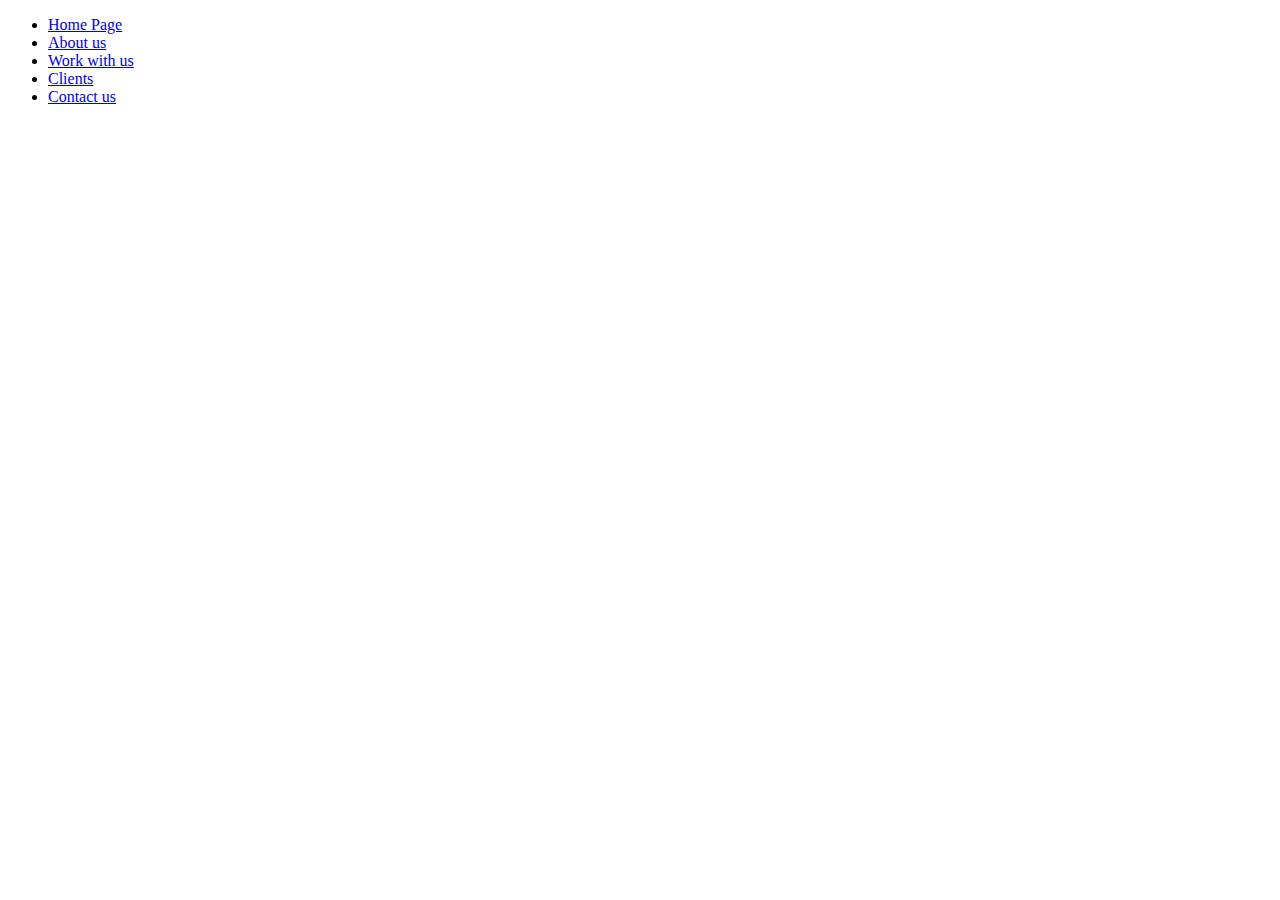
==== about.html @ 52331794 "Add syntax and links to other pages" ====
<!DOCTYPE html>
<html lang="en">
<head>
    <meta charset="UTF-8">
    <meta http-equiv="X-UA-Compatible" content="IE=edge">
    <meta name="viewport" content="width=device-width, initial-scale=1.0">
    <title>About Golden Shield</title>
</head>
<body>
    <header>
        <ul>
            <li><a href="index.html">Home Page</a></li>
            <li><a href="about.html">About us</a></li>
            <li><a href="job.html">Work with us</a></li>
            <li><a href="client.html">Clients</a></li>
            <li><a href="contact.html">Contact us</a></li>
        </ul>
    </header>
    
</body>
</html>
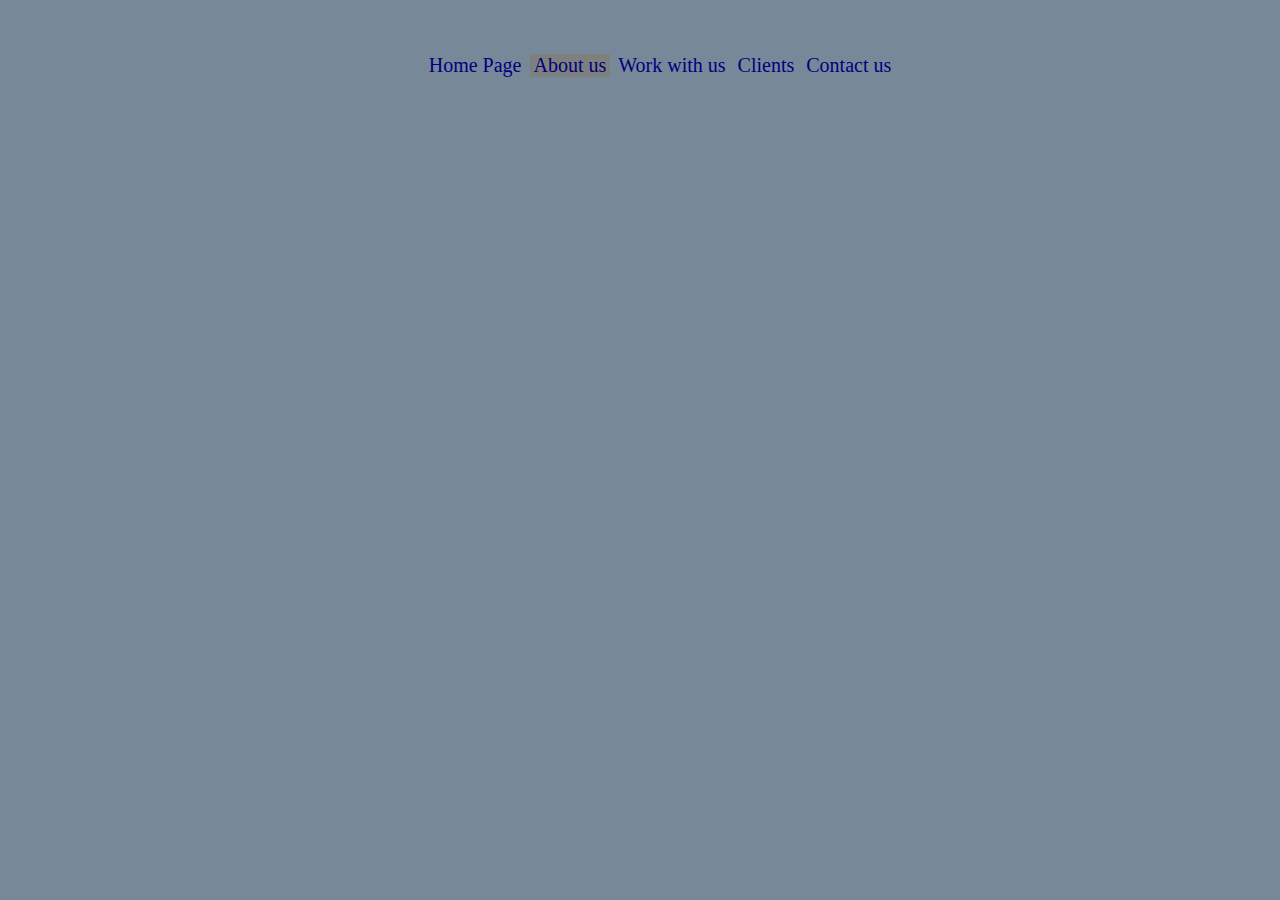
==== commit 765f4e80: "Add style to header section of the pages" ====
--- a/about.html
+++ b/about.html
@@ -5,16 +5,21 @@
     <meta http-equiv="X-UA-Compatible" content="IE=edge">
     <meta name="viewport" content="width=device-width, initial-scale=1.0">
     <title>About Golden Shield</title>
+    <link href="golden.css" rel='stylesheet' type='text/css'>
 </head>
 <body>
     <header>
-        <ul>
-            <li><a href="index.html">Home Page</a></li>
-            <li><a href="about.html">About us</a></li>
-            <li><a href="job.html">Work with us</a></li>
-            <li><a href="client.html">Clients</a></li>
-            <li><a href="contact.html">Contact us</a></li>
-        </ul>
+        <div class="pag-container">
+            <div class="pag">
+                <ul>
+                    <li><a href="index.html">Home Page</a></li>
+                    <li class="active"><a href="about.html">About us</a></li>
+                    <li><a href="job.html">Work with us</a></li>
+                    <li><a href="client.html">Clients</a></li>
+                    <li><a href="contact.html">Contact us</a></li>
+                </ul>
+            </div>
+        </div>
     </header>
     
 </body>
--- a/golden.css
+++ b/golden.css
@@ -0,0 +1,14 @@
+* {box-sizing: border-box;}
+html, body {padding: 0; margin: 0;}
+body {background-color: lightslategray; padding: 20px;}
+
+.pag-container {text-align: center;}
+.pag {display: inline; padding: 2px; margin: 0;}
+.pag li {display: inline-block; list-style-type: none;}
+.pag a {text-decoration: none; color: navy; font-size: 20px; transition-duration: 0.5s; padding: 4px;}
+.pag li:last-child > a {border-right: none;}
+.pag a:hover {background: rgb(73, 70, 66); color: orangered;}
+.active {background: rgb(125, 128, 125);}
+
+h1 {color: rgb(46, 24, 3); text-align: center; text-decoration: wavy; font-family: 'Franklin Gothic Medium', 'Arial Narrow', Arial, sans-serif;}
+p {font-size: 2.7ex;}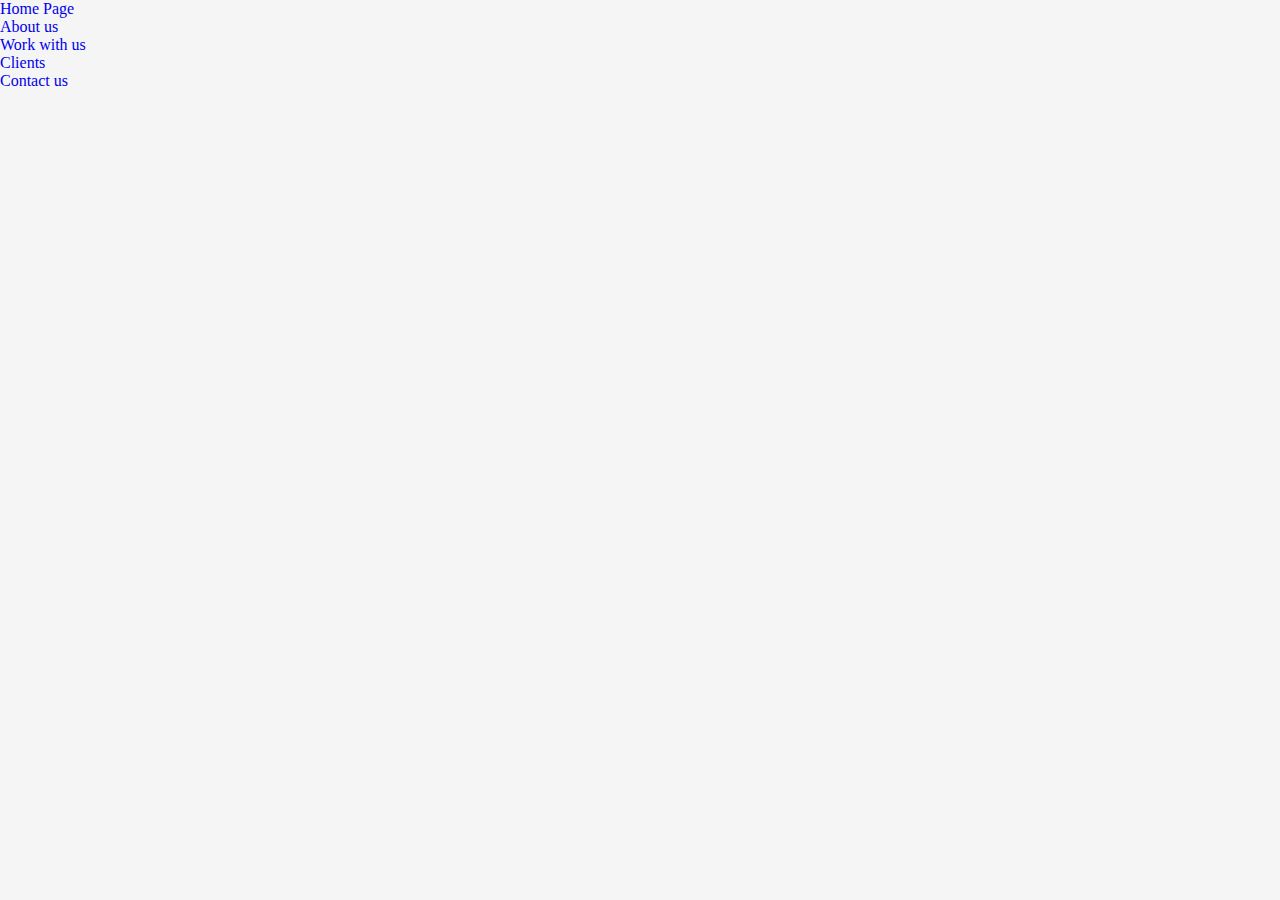
==== commit 2ee3f367: "Modify" ====
--- a/about.html
+++ b/about.html
@@ -1,26 +1,26 @@
-<!DOCTYPE html>
-<html lang="en">
-<head>
-    <meta charset="UTF-8">
-    <meta http-equiv="X-UA-Compatible" content="IE=edge">
-    <meta name="viewport" content="width=device-width, initial-scale=1.0">
-    <title>About Golden Shield</title>
-    <link href="golden.css" rel='stylesheet' type='text/css'>
-</head>
-<body>
-    <header>
-        <div class="pag-container">
-            <div class="pag">
-                <ul>
-                    <li><a href="index.html">Home Page</a></li>
-                    <li class="active"><a href="about.html">About us</a></li>
-                    <li><a href="job.html">Work with us</a></li>
-                    <li><a href="client.html">Clients</a></li>
-                    <li><a href="contact.html">Contact us</a></li>
-                </ul>
-            </div>
-        </div>
-    </header>
-    
-</body>
+<!DOCTYPE html>
+<html lang="en">
+<head>
+    <meta charset="UTF-8">
+    <meta http-equiv="X-UA-Compatible" content="IE=edge">
+    <meta name="viewport" content="width=device-width, initial-scale=1.0">
+    <title>About Golden Shield</title>
+    <link href="golden.css" rel='stylesheet' type='text/css'>
+</head>
+<body>
+    <header>
+        <div class="pag-container">
+            <div class="pag">
+                <ul>
+                    <li><a href="index.html">Home Page</a></li>
+                    <li class="active"><a href="about.html">About us</a></li>
+                    <li><a href="job.html">Work with us</a></li>
+                    <li><a href="client.html">Clients</a></li>
+                    <li><a href="contact.html">Contact us</a></li>
+                </ul>
+            </div>
+        </div>
+    </header>
+    
+</body>
 </html>--- a/golden.css
+++ b/golden.css
@@ -1,14 +1,90 @@
-* {box-sizing: border-box;}
-html, body {padding: 0; margin: 0;}
-body {background-color: lightslategray; padding: 20px;}
-
-.pag-container {text-align: center;}
-.pag {display: inline; padding: 2px; margin: 0;}
-.pag li {display: inline-block; list-style-type: none;}
-.pag a {text-decoration: none; color: navy; font-size: 20px; transition-duration: 0.5s; padding: 4px;}
-.pag li:last-child > a {border-right: none;}
-.pag a:hover {background: rgb(73, 70, 66); color: orangered;}
-.active {background: rgb(125, 128, 125);}
-
-h1 {color: rgb(46, 24, 3); text-align: center; text-decoration: wavy; font-family: 'Franklin Gothic Medium', 'Arial Narrow', Arial, sans-serif;}
-p {font-size: 2.7ex;}+* {
+    padding: 0;
+    margin: 0;
+    box-sizing: border-box;
+}
+html {
+    scroll-behavior: smooth;
+}
+body {
+    background: whitesmoke;
+    display: flex;
+    flex-direction: column;
+    overflow-y: auto;
+}
+a {
+    text-decoration: none;
+}
+ul {
+    list-style-type: none;
+}
+.nav-bar {
+    display: flex;
+    align-items: center;
+    justify-content: space-between;
+    width: 100%;
+    height: 10vh;
+    background: rgb(202, 176, 167);
+}
+.logo {
+    margin-left: 20px;
+}
+.logo-text {
+    font-size: 2.5em;
+    font-weight: bolder;
+    font-family: Segoe 'Segoe UI', Tahoma, Geneva, Verdana, sans-serif;
+}
+.menu-bar {
+    margin-left: 8.5em;
+    width: 45%;
+}
+.list {
+    display: flex;
+    justify-content: space-around;
+    align-items: center;
+    font-size: 1.5em;
+}
+.burger {
+    width: 38px;
+    height: 28px;
+    display: none;
+    margin-left: 10px;
+}
+.lay1, .lay2, .lay3 {
+    background: black;
+    width: 100%;
+    margin-top: 4px;
+    height: 4px;
+    border-radius: 10px;
+}
+.account {
+    margin-right: 10px;
+}
+.signin a{
+    font-size: 1.5em;
+}
+
+
+
+
+
+
+
+
+
+/* Tablet user */
+
+@media screen and (max-width: 780px) {
+    .menu-bar {
+        display: none;
+    }
+    .burger {
+        display: block;
+    }
+    .logo {
+        padding-left: 0;
+    }
+    .logo-text {
+        font-size: 2em;
+    }
+}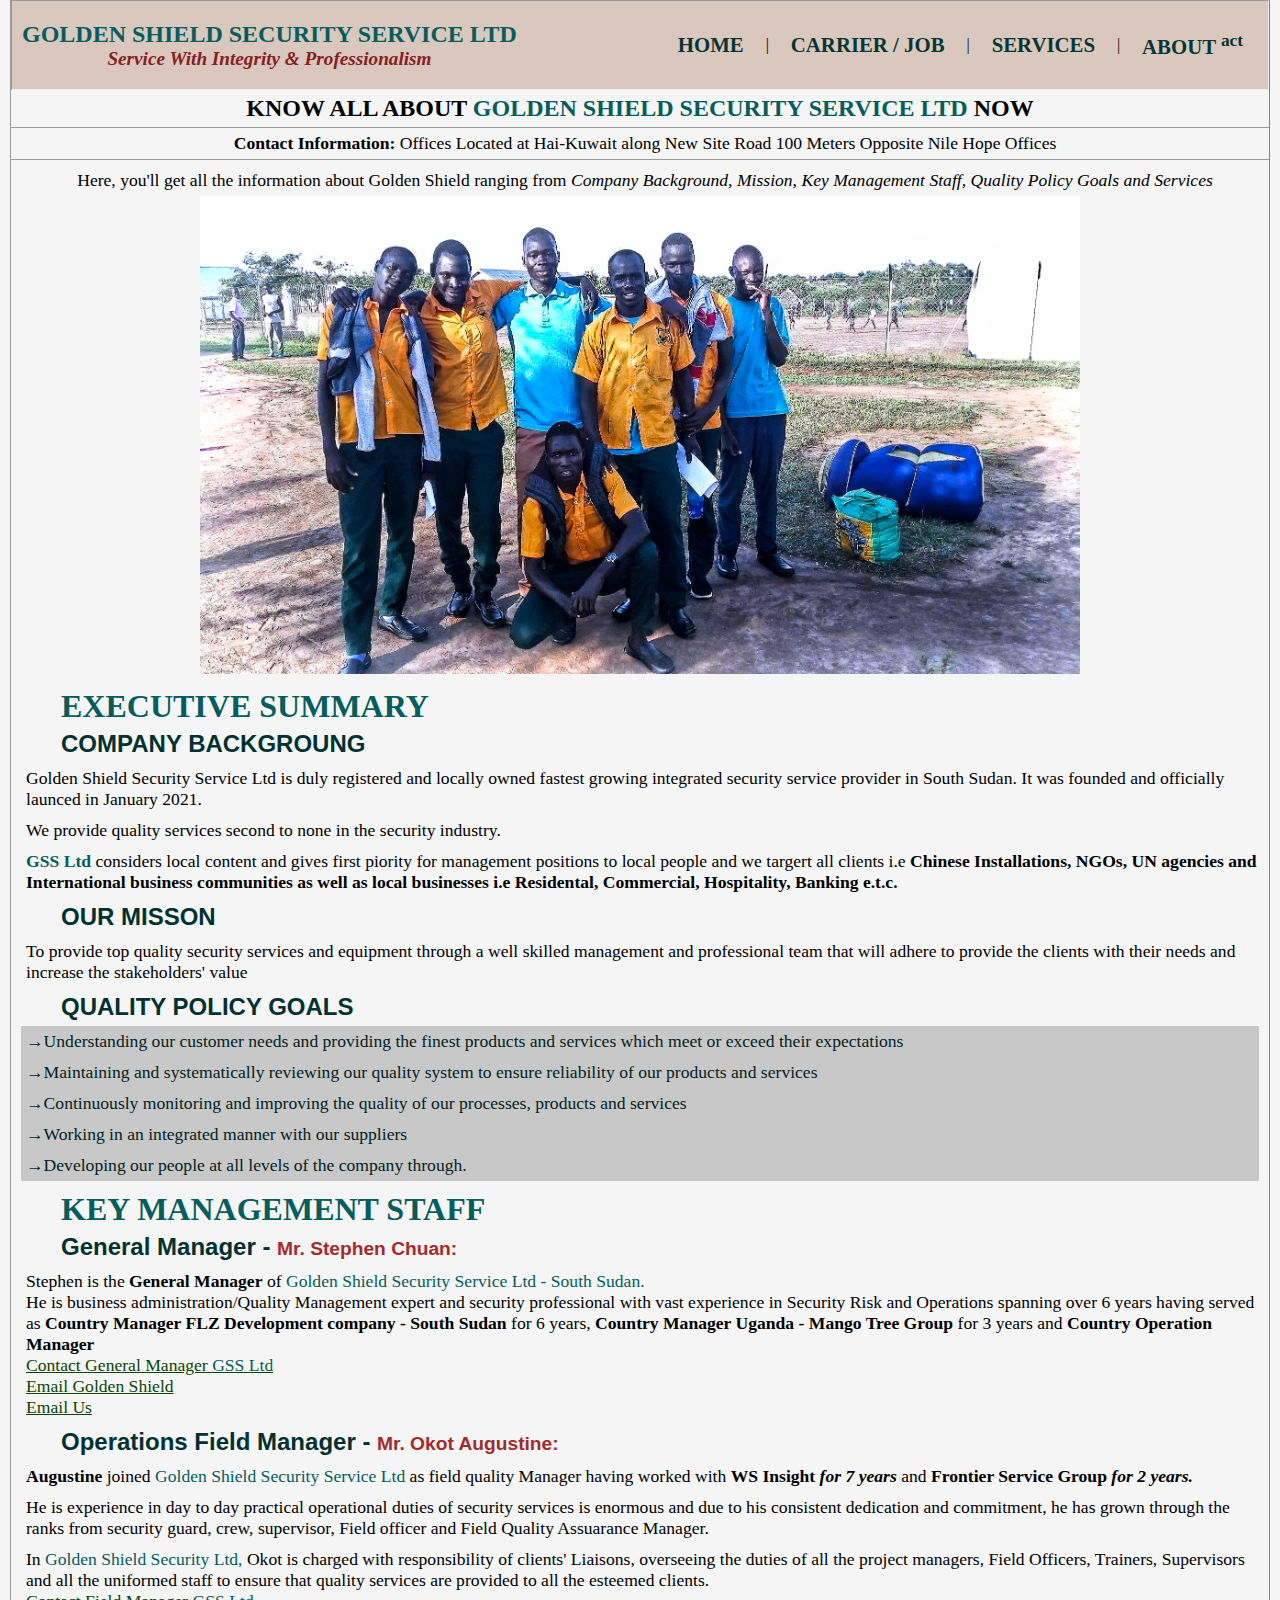
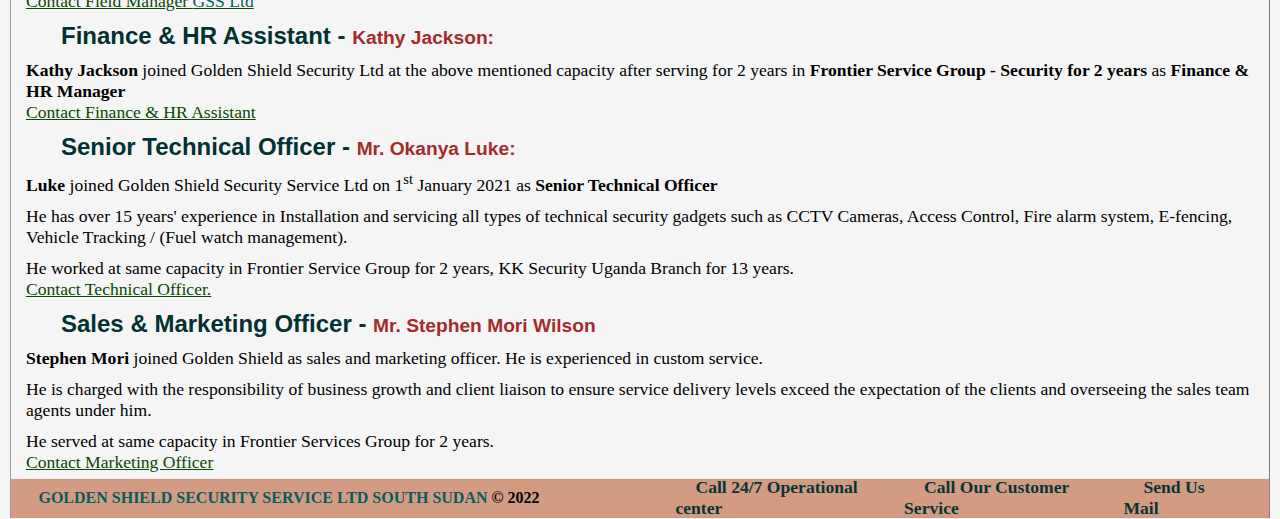
==== commit d3930ae5: "Modify" ====
--- a/about.html
+++ b/about.html
@@ -4,23 +4,178 @@
     <meta charset="UTF-8">
     <meta http-equiv="X-UA-Compatible" content="IE=edge">
     <meta name="viewport" content="width=device-width, initial-scale=1.0">
-    <title>About Golden Shield</title>
-    <link href="golden.css" rel='stylesheet' type='text/css'>
+    <title>About Golden Shield Security Service ltd South Sudan</title>
+    <link rel="stylesheet" type="text/css" href="golden.css">
+    <link rel="stylesheet" type="text/css" href="small_screen.css">
+    <link rel="stylesheet" href="about.css" type="text/css">
 </head>
 <body>
-    <header>
-        <div class="pag-container">
-            <div class="pag">
-                <ul>
-                    <li><a href="index.html">Home Page</a></li>
-                    <li class="active"><a href="about.html">About us</a></li>
-                    <li><a href="job.html">Work with us</a></li>
-                    <li><a href="client.html">Clients</a></li>
-                    <li><a href="contact.html">Contact us</a></li>
+    <!--header-->
+    <header class="header">
+        <!--The header should have a title for the website and links-->
+        <div class="burger">
+            <div class="lay1"></div>
+            <div class="lay2"></div>
+            <div class="lay3"></div>
+        </div>
+       
+        <div class="logo">
+            <span class="logo-text">
+                <span class="title">GOLDEN SHIELD SECURITY SERVICE LTD</span><br />
+                <span class="motto"><i>Service With Integrity & Professionalism</i></span>
+            </span>
+        </div>
+        <div class="menubar">
+            <ul class="menu-list">
+                <li class="item"><a href="index.html">HOME</a></li>|
+                <li class="item"><a href="job.html">CARRIER / JOB</a></li>|
+                <li class="item"><a href="services.html">SERVICES</a></li>|
+                <li class="item"><a href="about.html">ABOUT <sup>act</sup></a></li>
+            </ul>
+        </div>
+        <div class="my_div"></div>
+    </header>
+
+    <!--main-->
+    <main>
+         <!--aside-->
+
+    <!--article-->
+    <section class="about-gsss">
+        <h2 style="text-align: center; margin-top: 5px; margin-bottom: 5px;">KNOW ALL ABOUT 
+        <span style="color: rgb(5, 93, 93);">GOLDEN SHIELD SECURITY SERVICE LTD</span> NOW</h2>
+        <div class="c-info">
+            <p><b>Contact Information:</b> Offices Located at Hai-Kuwait along New Site Road 100 Meters Opposite Nile Hope Offices<br /></p>
+        </div>
+        <p style="text-align: center;">Here, you'll get all the information about Golden Shield ranging from <i>Company Background, Mission, Key Management Staff,
+        Quality Policy Goals and Services
+        </i></p>
+        <img src="photo/Ebenezer.jpg" alt="Golden Shield" class="img1">
+        <div class="info-gsss">
+            <h1>EXECUTIVE SUMMARY</h1>
+            <div class="company-background">
+                <h2>COMPANY BACKGROUNG</h2>
+                <p><span>Golden Shield Security Service Ltd</span> is duly registered and locally owned
+                 fastest growing integrated security service provider in South Sudan.
+                 It was founded and officially launced in January 2021.</p>
+                 <p>We provide quality services second to none in the security industry.</p>
+                 <p><span style="color: rgb(5, 93, 93); font-weight: bold;">GSS Ltd</span> considers local content and gives first piority for management positions to local people
+                 and we targert all clients i.e <b>Chinese Installations, NGOs, UN agencies and International business communities
+                     as well as local businesses i.e Residental, Commercial, Hospitality, Banking e.t.c.
+                 </b></p>
+            </div>
+            <div class="misson">
+                <h2>OUR MISSON</h2>
+                <p>To provide top quality security services and equipment through a well skilled management and
+                    professional team that will adhere to provide the clients with their needs and increase the 
+                    stakeholders' value
+                </p>
+            </div>
+            <div class="policy">
+                <h2>QUALITY POLICY GOALS</h2>
+                <ul class="goals">
+                    <li><span>&RightArrow;</span>Understanding our customer needs and providing the finest products and services which meet or exceed their expectations</li>
+                    <li><span>&RightArrow;</span>Maintaining and systematically reviewing our quality system to ensure reliability of our products and services</li>
+                    <li><span>&RightArrow;</span>Continuously monitoring and improving the quality of our processes, products and services</li>
+                    <li><span>&RightArrow;</span>Working in an integrated manner with our suppliers</li>
+                    <li><span>&RightArrow;</span>Developing our people at all levels of the company through.</li>
                 </ul>
             </div>
         </div>
-    </header>
-    
+        <div class="key-management">
+            <h1>KEY MANAGEMENT STAFF</h1>
+            <div class="manager">
+                <h3>General Manager - <span style="color: brown; font-size: 0.8em;">Mr. Stephen Chuan:</span></h3>
+                <p>Stephen is the <b>General Manager</b> of <span style="color: rgb(5, 93, 93);">Golden Shield Security Service Ltd - South Sudan.</span><br />
+                He is business administration/Quality Management expert and security professional with vast experience in Security Risk and Operations spanning over 6 years having
+                served as <b>Country Manager FLZ Development company - South Sudan</b> for 6 years, <b>Country Manager Uganda - Mango Tree Group</b> for 3 years and
+                <b>Country Operation Manager</b><br /> <span><a href="tel:+211927295558">Contact General Manager <span style="color: rgb(5, 93, 93);">GSS Ltd</span></a></span><br />
+                <span><a href="mailto:goldensouthsudan@gmail.com">Email Golden Shield</a></span><br><span><a href="mailto:goldenshieldrss@gmail.com">Email Us</a></span></p>
+            </div>
+            <div class="field-manager">
+                <h3>Operations Field Manager - <span style="color: brown; font-size: 0.8em;">Mr. Okot Augustine:</span></h3>
+                <p><b>Augustine</b> joined <span style="color: rgb(5, 93, 93);">Golden Shield Security Service Ltd</span> as field quality Manager having worked with <b>WS Insight <i>for 7 years</i></b>
+                and <b>Frontier Service Group <i>for 2 years.</i></b></p>
+                <p>He is experience in day to day practical operational duties of security services is enormous and due to his consistent dedication and commitment, he has grown through
+                    the ranks from security guard, crew, supervisor, Field officer and Field Quality Assuarance Manager.
+                </p>
+                <p>
+                    In <span style="color: rgb(5, 93, 93);">Golden Shield Security Ltd,</span> Okot is charged with responsibility of clients' Liaisons, overseeing the duties of all the project managers,
+                    Field Officers, Trainers, Supervisors and all the uniformed staff to ensure that quality services are provided to all the esteemed clients.<br>
+                    <span><a href="tel:+211922314390">Contact Field Manager <span style="color: rgb(5, 93, 93);">GSS Ltd</span></a></span>
+                </p>
+            </div>
+            <div class="finance">
+                <h3>Finance & HR Assistant - <span style="color: brown; font-size: 0.8em;">Kathy Jackson:</span></h3>
+                <p>
+                    <b>Kathy Jackson</b> joined <span>Golden Shield Security Ltd</span> at the above mentioned capacity after serving for 2 years in <b>Frontier
+                        Service Group - Security for 2 years
+                    </b> as <b>Finance & HR Manager</b> <br> <span><a href="tel:+211927790085">Contact Finance & HR Assistant</a></span>
+                </p>
+            </div>
+            <div class="technical-officer">
+                <h3>Senior Technical Officer - <span style="color: brown; font-size: 0.8em;">Mr. Okanya Luke:</span></h3>
+                <p>
+                    <b>Luke</b> joined <span>Golden Shield Security Service Ltd</span> on 1<sup>st</sup> January 2021 as <b>Senior Technical Officer</b>
+                </p>
+                <p>
+                    He has over 15 years' experience in Installation and servicing all types of technical security gadgets such as CCTV Cameras, Access Control,
+                    Fire alarm system, E-fencing, Vehicle Tracking / (Fuel watch management).
+                </p>
+                <p>He worked at same capacity in Frontier Service Group for 2 years, KK Security Uganda Branch for 13 years. <br><span><a href="tel:+211921521777">Contact Technical Officer.</a></span></p>
+            </div>
+            <div class="marketing">
+                <h3>Sales & Marketing Officer - <span style="color: brown; font-size: 0.8em;">Mr. Stephen Mori Wilson</span></h3>
+                <p>
+                    <b>Stephen Mori</b> joined <span>Golden Shield</span> as sales and marketing officer. He is experienced in custom service.
+                </p>
+                <p>He is charged with the responsibility of business growth and client liaison to ensure service delivery levels exceed the expectation of the clients
+                    and overseeing the sales team agents under him.
+                </p>
+                <p>He served at same capacity in Frontier Services Group for 2 years. <br><span><a href="tel:+211924864401">Contact Marketing Officer</a></span></p>
+            </div>
+
+        </div>
+    </section>
+    </main>
+    <!--footer-->
+    <div class="side-menubar">
+        <div class="close-menu">
+            <span>X</span>
+        </div>
+        <ul class="side-menu-items">
+            <li class="menu-item"><a href="index.html">HOME</a></li>
+            <li class="menu-item"><a href="job.html">CARRIER / JOB</a></li>
+            <li class="menu-item"><a href="services.html">OUR SERVICES</a></li>
+            <li class="menu-item"><a class="active" href="about.html">ABOUT US</a></li>
+        </ul>
+    </div>
+    <script>
+        const burger = document.querySelector('.burger')
+        const sideMenu = document.querySelector('.side-menubar')
+        const closeMenu = document.querySelector('.close-menu')
+
+        burger.addEventListener('click', () => {
+            sideMenu.style.transform = 'translate(0%)'
+        })
+        closeMenu.addEventListener('click', () => {
+            sideMenu.style.transform = 'translate(-100%)'
+        })
+    </script>
+    <footer>
+        <div class="footer-text">
+            <span class="txt">
+                <span>GOLDEN SHIELD SECURITY SERVICE LTD SOUTH SUDAN</span>
+                <span style="color: rgb(0, 0, 8);">&copy; 2022</span>
+            </span>
+        </div>
+        <div class="mail">
+            <ul class="contact">
+                <li class="con"><a href="tel:+211921051116">Call 24/7 Operational center</a></li>
+                <li class="con"><a href="tel:+211924864401">Call Our Customer Service</a></li>
+                <li class="con"><a href="mailto:goldensouthsudan@gmail.com">Send Us Mail</a></li>
+            </ul>
+        </div>
+    </footer>
 </body>
 </html>--- a/golden.css
+++ b/golden.css
@@ -1,90 +1,282 @@
-* {
-    padding: 0;
-    margin: 0;
-    box-sizing: border-box;
-}
-html {
-    scroll-behavior: smooth;
-}
-body {
-    background: whitesmoke;
-    display: flex;
-    flex-direction: column;
-    overflow-y: auto;
-}
-a {
-    text-decoration: none;
-}
-ul {
-    list-style-type: none;
-}
-.nav-bar {
-    display: flex;
-    align-items: center;
-    justify-content: space-between;
-    width: 100%;
-    height: 10vh;
-    background: rgb(202, 176, 167);
-}
-.logo {
-    margin-left: 20px;
-}
-.logo-text {
-    font-size: 2.5em;
-    font-weight: bolder;
-    font-family: Segoe 'Segoe UI', Tahoma, Geneva, Verdana, sans-serif;
-}
-.menu-bar {
-    margin-left: 8.5em;
-    width: 45%;
-}
-.list {
-    display: flex;
-    justify-content: space-around;
-    align-items: center;
-    font-size: 1.5em;
-}
-.burger {
-    width: 38px;
-    height: 28px;
-    display: none;
-    margin-left: 10px;
-}
-.lay1, .lay2, .lay3 {
-    background: black;
-    width: 100%;
-    margin-top: 4px;
-    height: 4px;
-    border-radius: 10px;
-}
-.account {
-    margin-right: 10px;
-}
-.signin a{
-    font-size: 1.5em;
-}
-
-
-
-
-
-
-
-
-
-/* Tablet user */
-
-@media screen and (max-width: 780px) {
-    .menu-bar {
-        display: none;
-    }
-    .burger {
-        display: block;
-    }
-    .logo {
-        padding-left: 0;
-    }
-    .logo-text {
-        font-size: 2em;
-    }
+* {
+    padding: 0;
+    margin: 0;
+    box-sizing: border-box;
+}
+html {
+    scroll-behavior: smooth;
+}
+body {
+    margin-left: 10px;
+    margin-right: 10px;
+    background: whitesmoke;
+    display: flex;
+    flex-direction: column;
+    overflow-y: auto;
+    border-left: thin inset;
+    border-right: 1px solid gray;
+}
+main {
+    display: flex;
+    flex-direction: row;
+}
+main aside{
+    flex: 1;
+    overflow: auto;
+}
+main article{
+    flex: 2;
+    overflow: auto;
+}
+p {
+    font-size: 1.1em;
+    color: black;
+    margin-left: 10px;
+    padding: 5px;
+    font-family: 'Arial Narrow Bold';
+}
+a {
+    text-decoration: none;
+}
+ul {
+    list-style-type: none;
+}
+.header {
+    display: flex;
+    align-items: center;
+    justify-content: space-between;
+    width: 100%;
+    height: 10vh;
+    background: rgb(218, 200, 191);
+    border: thin inset;
+}
+.logo {
+    margin-left: 10px;
+}
+.logo-text {
+    font-size: 1.5em;
+    font-weight: bolder;
+    font-family: Segoe 'Segoe UI', Tahoma, Geneva, Verdana, sans-serif;
+    transition: 0.3s;
+}
+.title {
+    color: rgb(5, 93, 93);
+    font-weight: bolder;
+}
+.motto {
+    display: flex;
+    align-items: center;
+    justify-content: center;
+    color: rgb(134, 32, 32);
+    font-size: 0.8em;
+}
+.menubar {
+    margin-left: 8.5em;
+    width: 45%;
+    height: auto;
+}
+.menu-list {
+    display: flex;
+    align-items: center;
+    justify-content: space-between;
+    width: 100%;
+    height: auto;
+}
+.item a{
+    color: rgb(6, 53, 53);
+    font-size: 1.3em;
+    font-weight: bold;
+}
+.item a:hover {
+    color: black;
+    font-size: 1.2em;
+    transition: 0.3s;
+}
+.active {
+    background: rgb(246, 245, 243);
+}
+
+.burger {
+    display: none;
+    width: 38px;
+    height: 28px;
+}
+.lay1, .lay2, .lay3 {
+    background: black;
+    width: 100%;
+    height: 4px;
+    margin-top: 4px;
+    border-radius: 10px;
+    margin-left: 10px;
+}
+.intro {
+    width: 100%;
+    height: calc(100vh - 10vh);
+    background: rgb(227, 227, 228);
+}
+.page-title {
+    display: flex;
+    flex-direction: column;
+    justify-content: center;
+    align-items: center;
+    width: 100%;
+    height: auto;
+    margin-left: 5px;
+    margin-right: 5px;
+}
+.heading {
+    margin-top: 10px;
+    font-size: 1em;
+    font-weight: bolder;
+    font-family: Segoe 'Segoe UI', Tahoma, Geneva, Verdana, sans-serif;
+    transition: 0.3s;
+    margin-bottom: 10px;
+}
+.h-up {
+    font-size: bolder;
+}
+.h-d {
+    display: flex;
+    align-items: center;
+    justify-content: center;
+    color: rgb(51, 25, 25);
+    font-size: 0.9em;
+    font-weight: bolder;
+}
+
+
+.side-menubar {
+    display: none;
+}
+
+footer {
+    display: flex;
+    align-items: center;
+    justify-content: center;
+    bottom: 0;
+    height: 40px;
+    width: 100%;
+    background: rgb(211, 155, 130);
+    border-radius: 1px;
+    border-top: 1px outset;
+}
+.mail {
+    margin-left: 8.5em;
+    width: 45%;
+    height: auto;
+}
+.contact {
+    display: flex;
+    align-items: center;
+    justify-content: center;
+    width: 100%;
+    height: auto;
+}
+.con a{
+    color: rgb(6, 53, 53);
+    font-size: 1.1em;
+    margin-left: 20px;
+    font-weight: bold;
+}
+.contact:first-child{
+    margin-left: 0;
+}
+.txt {
+    font-size: 1em;
+    color: rgb(5, 93, 93);
+    font-weight: bolder;
+}
+/*Design for about.html*/
+.about {
+    width: 100%;
+    height: 100vh;
+    background: green;
+}
+.about-gsss {
+    width: 100%;
+    height: 100%;
+}
+.img1 {
+    width: 70%;
+    height: auto;
+    margin-left: 15%;
+}
+.c-info {
+    width: 100%;
+    height: auto;
+    margin-bottom: 5px;
+    border-bottom: 1px outset;
+    border-top: 1px inset;
+}
+.c-info p{
+    text-align: center;
+}
+.info-gsss {
+    display: flex;
+    flex-direction: column;
+    width: 100%;
+    height: auto;
+    margin-top: 10px;
+}
+.info-gsss h1{
+    margin-left: 50px;
+    color: rgb(5, 93, 93);
+    font-weight: bolder;
+    font-family: fantasy;
+    font-weight: 2em;
+}
+.info-gsss h2 {
+    margin-left: 50px;
+    color: rgb(2, 49, 49);
+    font-size: 1.5em;
+    font-weight: bolder;
+    margin-bottom: 5px;
+    margin-top: 5px;
+    font-family: 'Franklin Gothic Medium', 'Arial Narrow', Arial, sans-serif;
+
+}
+/*.company-background {
+    background: rgb(200, 200, 200);
+    margin-left: 10px;
+    margin-right: 10px;
+}*/
+/*.misson {
+    margin-left: 10px;
+}*/
+.goals {
+    margin-left: 10px;
+    margin-right: 10px;
+    margin-bottom: 10px;
+    font-size: 1.1em;
+    background: rgb(200, 200, 200);
+}
+.goals li{
+    color: rgb(2, 34, 34);
+    padding: 5px;
+}
+.key-management {
+    width: 100%;
+    height: auto;
+}
+.key-management h1{
+    margin-left: 50px;
+    color: rgb(5, 93, 93);
+    font-family: fantasy;
+}
+.key-management h3{
+    margin-left: 50px;
+    color: rgb(2, 49, 49);
+    font-size: 1.5em;
+    font-weight: bolder;
+    margin-bottom: 5px;
+    margin-top: 5px;
+    font-family: 'Franklin Gothic Medium', 'Arial Narrow', Arial, sans-serif;
+
+}
+.key-management a{
+    color: rgb(11, 70, 3);
+    text-decoration: underline;
+}
+.key-management a:hover{
+    color: black;
 }--- a/small_screen.css
+++ b/small_screen.css
@@ -0,0 +1,96 @@
+/* Tablet user */
+
+@media screen and (max-width: 780px) {
+    .menubar {
+        display: none;
+    }
+    p {
+        font-size: 1.05em;
+    }
+    main aside{
+        display: none;
+    }
+    .burger {
+        display: block;
+    }
+    .logo {
+        padding-left: 0;
+    }
+    .logo-text {
+        font-size: 1.2em;
+        transition: 0.3s;
+    }
+    .motto {
+        font-size: 0.8em;
+    }
+    .side-menubar {
+        display: block;
+        position: fixed;
+        top: 0;
+        left: 10px;
+        transform: translate(-100%);
+        z-index: 11;
+        width: 50%;
+        height: 100vh;
+        background: rgb(214, 212, 212);
+        transition: 0.3s linear;
+    }
+    .side-menu-items {
+        display: flex;
+        align-items: center;
+        flex-direction: column;
+        justify-content: space-between;
+        width: 100%;
+        height: 50%;
+        margin-top: 50px;
+    }
+    .menu-item a{
+        color: rgb(6, 53, 53);
+        font-size: 1.3em;
+        font-weight: bold;
+    }
+    .menu-item a:hover {
+        color: black;
+        font-size: 1.2em;
+        transition: 0.3s;
+    }
+    .close-menu {
+        position: absolute;
+        top: 10px;
+        right: 20px;
+        cursor: pointer;
+        margin-bottom: 10px;
+        font-size: 2em;
+    }
+    .close-menu:hover {
+        color: red;
+    }
+    .mail {
+        display: none;
+    }
+    .txt {
+        font-size: 0.8em;
+        
+    }
+    .page-title h1{
+        font-size: 1em;
+    }
+    .img1 {
+        width: 100%;
+        height: auto;
+        margin-left: 0;
+    }
+    .info-gsss h1{
+        text-align: center;
+        margin: 0;
+    }
+    .info-gsss h2 {
+        margin-left: 10px;
+    }
+    .key-management h1{
+        text-align: center;
+    }
+    .key-management h3{
+        margin-left: 10px;
+    }
+}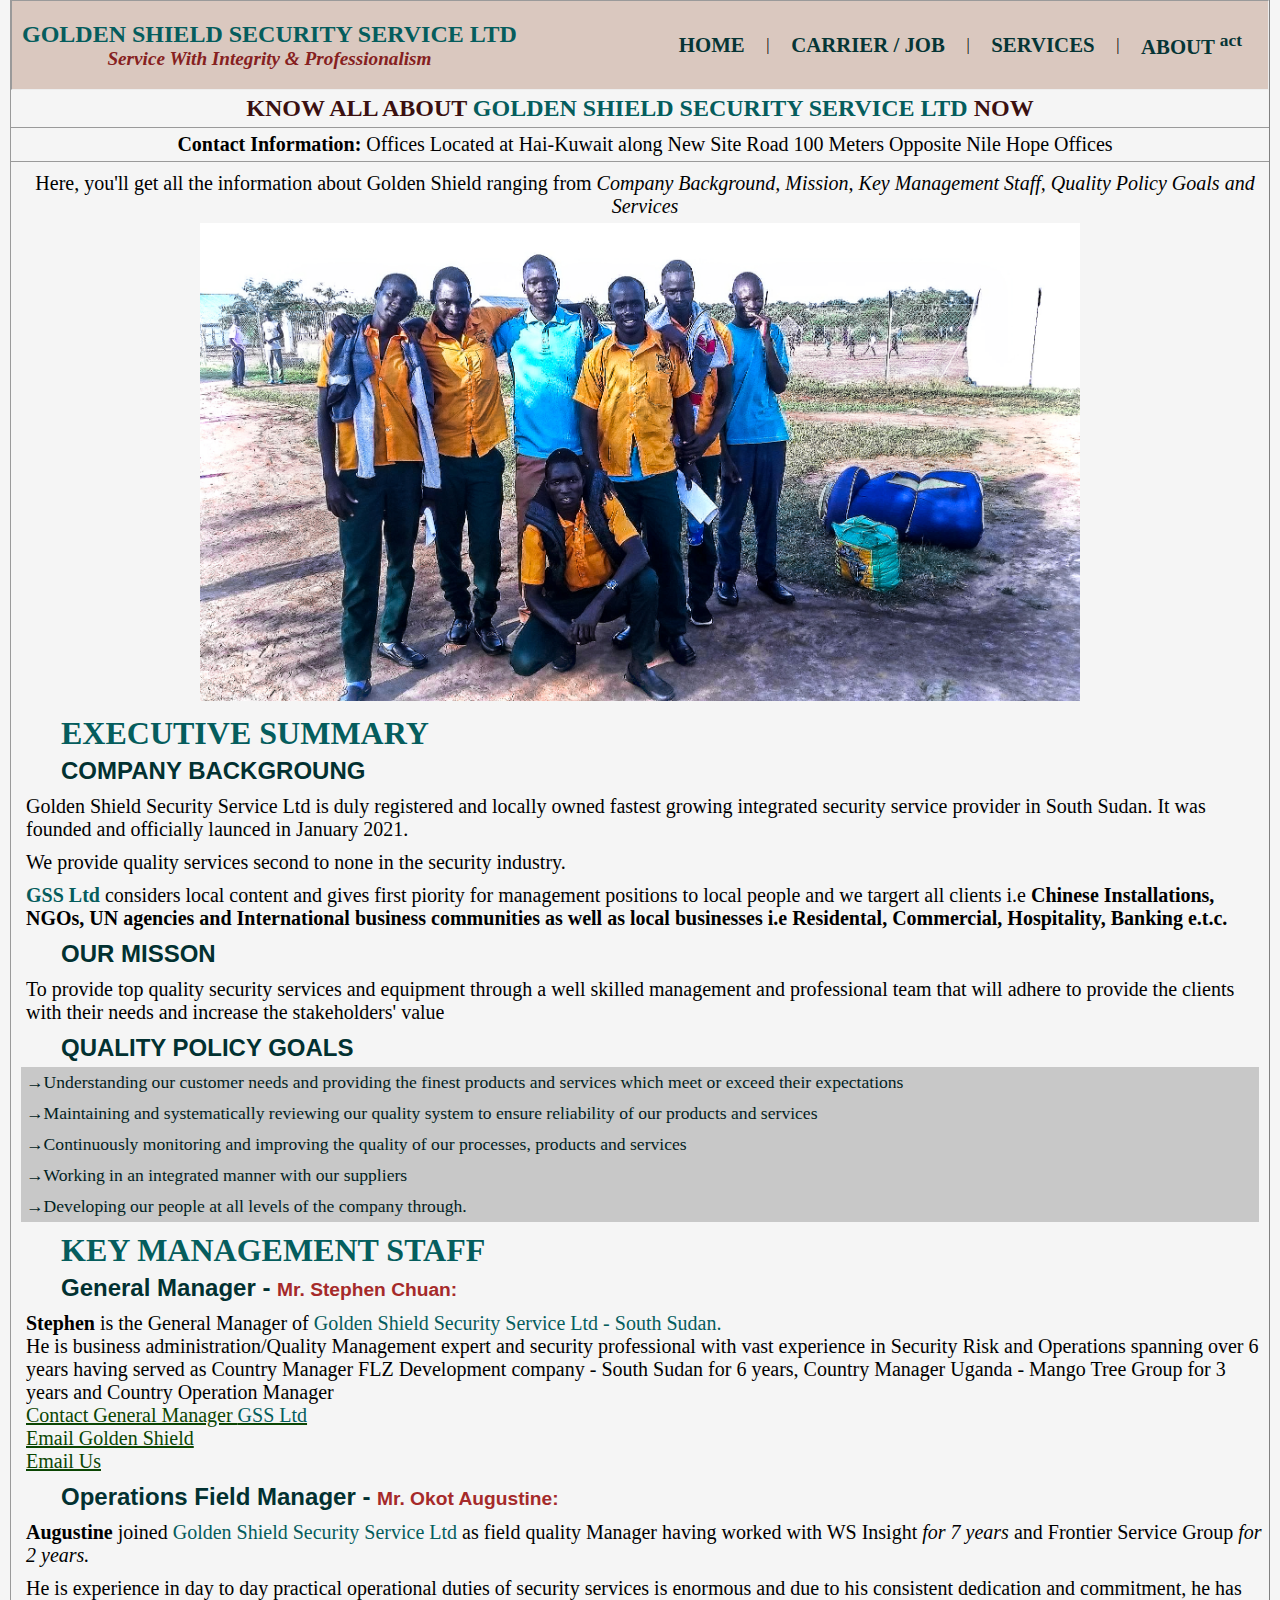
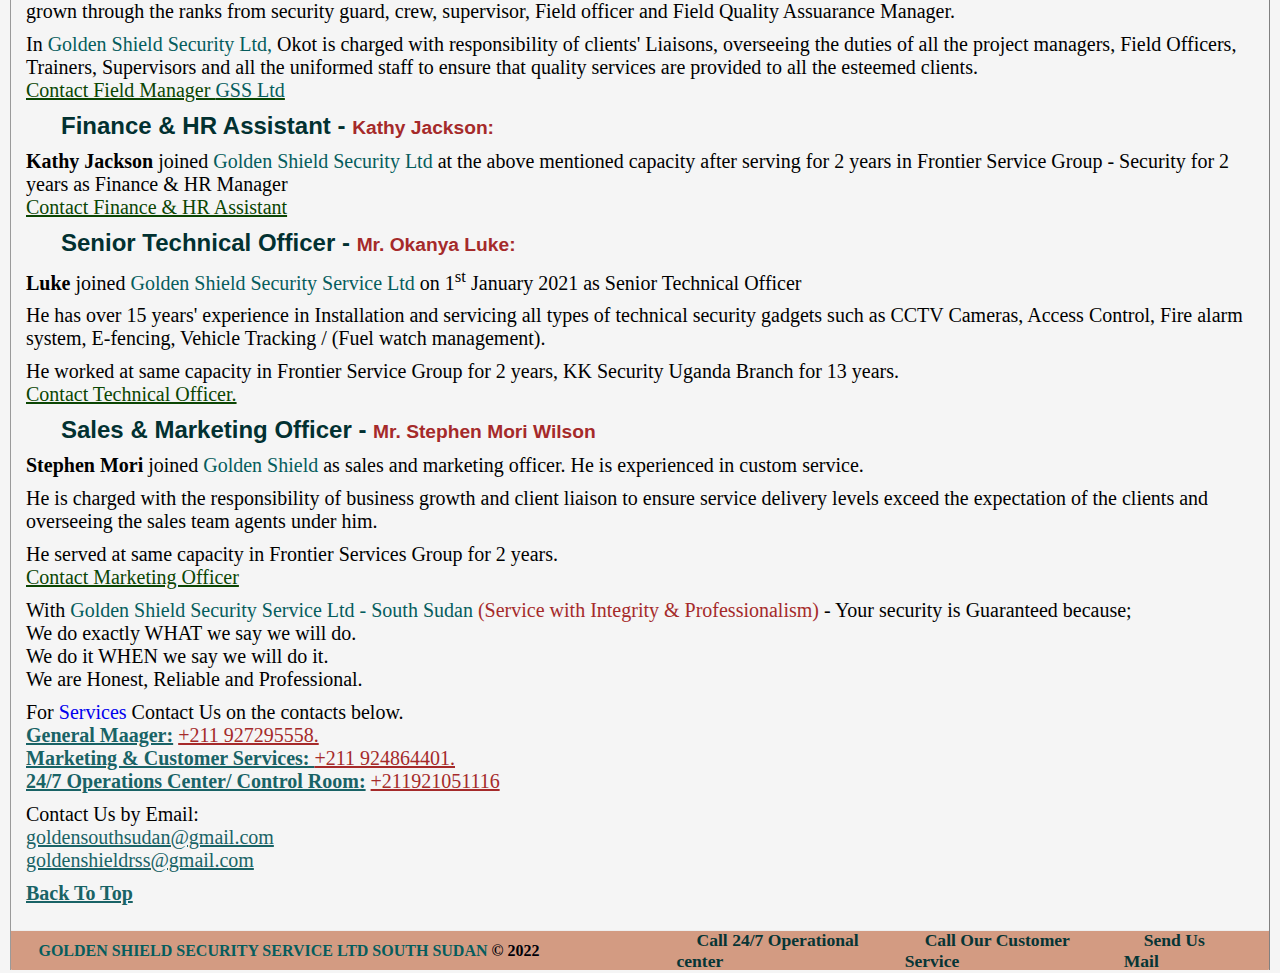
==== commit ced7b7a6: "Modify" ====
--- a/about.html
+++ b/about.html
@@ -12,19 +12,24 @@
 <body>
     <!--header-->
     <header class="header">
-        <!--The header should have a title for the website and links-->
+        <!--The header should have a title for the web page and links-->
+
+        <!--the burger class is used for small screen resolution as a menu icon-->
         <div class="burger">
             <div class="lay1"></div>
             <div class="lay2"></div>
             <div class="lay3"></div>
         </div>
        
+        <!--logo class contains the company's name-->
         <div class="logo">
             <span class="logo-text">
                 <span class="title">GOLDEN SHIELD SECURITY SERVICE LTD</span><br />
                 <span class="motto"><i>Service With Integrity & Professionalism</i></span>
             </span>
         </div>
+
+        <!--This menu bar is used for larger screen resolutions and appears at the navigation bar-->
         <div class="menubar">
             <ul class="menu-list">
                 <li class="item"><a href="index.html">HOME</a></li>|
@@ -38,11 +43,9 @@
 
     <!--main-->
     <main>
-         <!--aside-->
-
-    <!--article-->
-    <section class="about-gsss">
-        <h2 style="text-align: center; margin-top: 5px; margin-bottom: 5px;">KNOW ALL ABOUT 
+
+    <section class="about-gsss" id="top">
+        <h2 class="tit">KNOW ALL ABOUT 
         <span style="color: rgb(5, 93, 93);">GOLDEN SHIELD SECURITY SERVICE LTD</span> NOW</h2>
         <div class="c-info">
             <p><b>Contact Information:</b> Offices Located at Hai-Kuwait along New Site Road 100 Meters Opposite Nile Hope Offices<br /></p>
@@ -84,18 +87,18 @@
         </div>
         <div class="key-management">
             <h1>KEY MANAGEMENT STAFF</h1>
-            <div class="manager">
+            <div class="manager" id="manager">
                 <h3>General Manager - <span style="color: brown; font-size: 0.8em;">Mr. Stephen Chuan:</span></h3>
-                <p>Stephen is the <b>General Manager</b> of <span style="color: rgb(5, 93, 93);">Golden Shield Security Service Ltd - South Sudan.</span><br />
+                <p><b>Stephen</b> is the General Manager of <span style="color: rgb(5, 93, 93);">Golden Shield Security Service Ltd - South Sudan.</span><br />
                 He is business administration/Quality Management expert and security professional with vast experience in Security Risk and Operations spanning over 6 years having
-                served as <b>Country Manager FLZ Development company - South Sudan</b> for 6 years, <b>Country Manager Uganda - Mango Tree Group</b> for 3 years and
-                <b>Country Operation Manager</b><br /> <span><a href="tel:+211927295558">Contact General Manager <span style="color: rgb(5, 93, 93);">GSS Ltd</span></a></span><br />
+                served as Country Manager FLZ Development company - South Sudan for 6 years, Country Manager Uganda - Mango Tree Group for 3 years and
+                Country Operation Manager<br /> <span><a href="tel:+211927295558">Contact General Manager <span style="color: rgb(5, 93, 93);">GSS Ltd</span></a></span><br />
                 <span><a href="mailto:goldensouthsudan@gmail.com">Email Golden Shield</a></span><br><span><a href="mailto:goldenshieldrss@gmail.com">Email Us</a></span></p>
             </div>
             <div class="field-manager">
                 <h3>Operations Field Manager - <span style="color: brown; font-size: 0.8em;">Mr. Okot Augustine:</span></h3>
-                <p><b>Augustine</b> joined <span style="color: rgb(5, 93, 93);">Golden Shield Security Service Ltd</span> as field quality Manager having worked with <b>WS Insight <i>for 7 years</i></b>
-                and <b>Frontier Service Group <i>for 2 years.</i></b></p>
+                <p><b>Augustine</b> joined <span style="color: rgb(5, 93, 93);">Golden Shield Security Service Ltd</span> as field quality Manager having worked with WS Insight <i>for 7 years</i>
+                and Frontier Service Group <i>for 2 years.</i></p>
                 <p>He is experience in day to day practical operational duties of security services is enormous and due to his consistent dedication and commitment, he has grown through
                     the ranks from security guard, crew, supervisor, Field officer and Field Quality Assuarance Manager.
                 </p>
@@ -108,15 +111,15 @@
             <div class="finance">
                 <h3>Finance & HR Assistant - <span style="color: brown; font-size: 0.8em;">Kathy Jackson:</span></h3>
                 <p>
-                    <b>Kathy Jackson</b> joined <span>Golden Shield Security Ltd</span> at the above mentioned capacity after serving for 2 years in <b>Frontier
+                    <b>Kathy Jackson</b> joined <span style="color: rgb(5, 93, 93);">Golden Shield Security Ltd</span> at the above mentioned capacity after serving for 2 years in Frontier
                         Service Group - Security for 2 years
-                    </b> as <b>Finance & HR Manager</b> <br> <span><a href="tel:+211927790085">Contact Finance & HR Assistant</a></span>
+                     as Finance & HR Manager <br> <span><a href="tel:+211927790085">Contact Finance & HR Assistant</a></span>
                 </p>
             </div>
             <div class="technical-officer">
                 <h3>Senior Technical Officer - <span style="color: brown; font-size: 0.8em;">Mr. Okanya Luke:</span></h3>
                 <p>
-                    <b>Luke</b> joined <span>Golden Shield Security Service Ltd</span> on 1<sup>st</sup> January 2021 as <b>Senior Technical Officer</b>
+                    <b>Luke</b> joined <span style="color: rgb(5, 93, 93);">Golden Shield Security Service Ltd</span> on 1<sup>st</sup> January 2021 as Senior Technical Officer
                 </p>
                 <p>
                     He has over 15 years' experience in Installation and servicing all types of technical security gadgets such as CCTV Cameras, Access Control,
@@ -124,10 +127,10 @@
                 </p>
                 <p>He worked at same capacity in Frontier Service Group for 2 years, KK Security Uganda Branch for 13 years. <br><span><a href="tel:+211921521777">Contact Technical Officer.</a></span></p>
             </div>
-            <div class="marketing">
+            <div class="marketing" id="marketing">
                 <h3>Sales & Marketing Officer - <span style="color: brown; font-size: 0.8em;">Mr. Stephen Mori Wilson</span></h3>
                 <p>
-                    <b>Stephen Mori</b> joined <span>Golden Shield</span> as sales and marketing officer. He is experienced in custom service.
+                    <b>Stephen Mori</b> joined <span style="color: rgb(5, 93, 93);">Golden Shield</span> as sales and marketing officer. He is experienced in custom service.
                 </p>
                 <p>He is charged with the responsibility of business growth and client liaison to ensure service delivery levels exceed the expectation of the clients
                     and overseeing the sales team agents under him.
@@ -136,9 +139,28 @@
             </div>
 
         </div>
+        <p>With <span style="color: rgb(5, 93, 93)">Golden Shield Security Service Ltd - South Sudan</span> <span style="color: brown;">(Service with Integrity & Professionalism)</span> - 
+         Your security is Guaranteed because; <br>
+         We do exactly WHAT we say we will do. <br>
+         We do it WHEN we say we will do it. <br>
+         We are Honest, Reliable and Professional.
+        </p>
+        <p>For <a href="services.html">Services</a> Contact Us on the contacts below. <br>
+         <a style="color: rgb(25, 99, 102); font-weight: bold; text-decoration: underline;" href="tel:+211927295558">General Maager:</a> 
+         <span style="color: brown; text-decoration: underline;">+211 927295558.</span> <br>
+         <a style="color: rgb(25, 99, 102); font-weight: bold; text-decoration: underline;" href="tel:+211924864401">Marketing & Customer Services: </a> 
+         <span style="color: brown; text-decoration: underline;">+211 924864401.</span> <br>
+         <a style="color: rgb(25, 99, 102); font-weight: bold; text-decoration: underline;" href="tel:+211921051116">24/7 Operations Center/ Control Room:</a> 
+         <span style="color: brown; text-decoration: underline;">+211921051116</span>
+        </p>
+        <p>Contact Us by Email: <br>
+        <a href="mailto:goldensouthsudan@gmail.com" style="color: rgb(25, 99, 102); text-decoration: underline;">goldensouthsudan@gmail.com</a> <br>
+        <a href="mailto:goldenshieldrss@gmail.com" style="color: rgb(25, 99, 102); text-decoration: underline;">goldenshieldrss@gmail.com</a>
+        </p>
+        <p><a href="#top" style="color: rgb(25, 99, 102); font-weight: bold; text-decoration: underline;">Back To Top</a></p>
     </section>
     </main>
-    <!--footer-->
+    <!--The side menubar properties for smaller screen resolution-->
     <div class="side-menubar">
         <div class="close-menu">
             <span>X</span>
@@ -147,21 +169,10 @@
             <li class="menu-item"><a href="index.html">HOME</a></li>
             <li class="menu-item"><a href="job.html">CARRIER / JOB</a></li>
             <li class="menu-item"><a href="services.html">OUR SERVICES</a></li>
-            <li class="menu-item"><a class="active" href="about.html">ABOUT US</a></li>
+            <li class="menu-item"><a href="about.html">ABOUT US</a></li>
         </ul>
     </div>
-    <script>
-        const burger = document.querySelector('.burger')
-        const sideMenu = document.querySelector('.side-menubar')
-        const closeMenu = document.querySelector('.close-menu')
-
-        burger.addEventListener('click', () => {
-            sideMenu.style.transform = 'translate(0%)'
-        })
-        closeMenu.addEventListener('click', () => {
-            sideMenu.style.transform = 'translate(-100%)'
-        })
-    </script>
+    <!--footer-->
     <footer>
         <div class="footer-text">
             <span class="txt">
@@ -178,4 +189,16 @@
         </div>
     </footer>
 </body>
+<script>
+    const burger = document.querySelector('.burger')
+    const sideMenu = document.querySelector('.side-menubar')
+    const closeMenu = document.querySelector('.close-menu')
+
+    burger.addEventListener('click', () => {
+        sideMenu.style.transform = 'translate(0%)'
+    })
+    closeMenu.addEventListener('click', () => {
+        sideMenu.style.transform = 'translate(-100%)'
+    })
+</script>
 </html>--- a/golden.css
+++ b/golden.css
@@ -29,7 +29,7 @@
     overflow: auto;
 }
 p {
-    font-size: 1.1em;
+    font-size: 20px;
     color: black;
     margin-left: 10px;
     padding: 5px;
@@ -40,6 +40,9 @@
 }
 ul {
     list-style-type: none;
+}
+ul li{
+    padding: 1px;
 }
 .header {
     display: flex;
@@ -62,6 +65,12 @@
 .title {
     color: rgb(5, 93, 93);
     font-weight: bolder;
+}
+.tit {
+    text-align: center; 
+    margin-top: 5px; 
+    margin-bottom: 5px; 
+    color: rgb(59, 16, 16);
 }
 .motto {
     display: flex;
@@ -149,6 +158,7 @@
     display: none;
 }
 
+/*Designing the footer*/
 footer {
     display: flex;
     align-items: center;
@@ -159,6 +169,7 @@
     background: rgb(211, 155, 130);
     border-radius: 1px;
     border-top: 1px outset;
+    margin-top: 20px;
 }
 .mail {
     margin-left: 8.5em;
@@ -235,14 +246,6 @@
     font-family: 'Franklin Gothic Medium', 'Arial Narrow', Arial, sans-serif;
 
 }
-/*.company-background {
-    background: rgb(200, 200, 200);
-    margin-left: 10px;
-    margin-right: 10px;
-}*/
-/*.misson {
-    margin-left: 10px;
-}*/
 .goals {
     margin-left: 10px;
     margin-right: 10px;
@@ -279,4 +282,45 @@
 }
 .key-management a:hover{
     color: black;
+}
+
+/*Designing services.html*/
+.services {
+    width: 100%;
+    height: auto;
+}
+.services h2{
+    margin-left: 50px;
+    color: rgb(5, 93, 93);
+    margin-top: 5px;
+    margin-bottom: 5px;
+}
+.services h3{
+    margin-left: 10px;
+    color: rgb(3, 73, 73);
+    margin: 5px 10px;
+}
+.div1 ul{
+    margin-left: 10px;
+}
+.div1 ul li{
+    padding: 1px;
+    font-size: 19px;
+}
+.why-gsss {
+    width: 100%;
+    height: auto;
+}
+.why-gsss h2 {
+    margin-left: 50px;
+    color: rgb(5, 93, 93);
+    margin-top: 5px;
+    margin-bottom: 5px;
+}
+.why-gsss ul{
+    margin-left: 10px;
+}
+.why-gsss ul li{
+    padding: 1px;
+    font-size: 19px;
 }--- a/small_screen.css
+++ b/small_screen.css
@@ -5,7 +5,7 @@
         display: none;
     }
     p {
-        font-size: 1.05em;
+        font-size: 1.1em;
     }
     main aside{
         display: none;
@@ -81,16 +81,30 @@
         margin-left: 0;
     }
     .info-gsss h1{
-        text-align: center;
-        margin: 0;
+        
+        margin-left: 10px;
+        font-size: 1.2em;
     }
     .info-gsss h2 {
         margin-left: 10px;
+        font-size: 1.1em;
     }
     .key-management h1{
-        text-align: center;
+        margin-left: 10px;
+        font-size: 1.2em;
     }
     .key-management h3{
         margin-left: 10px;
+        font-size: 1.2em;
+    }
+    .tit {
+        font-size: 1.1em;
+    }
+    .div1 ul li{
+        font-size: 1.1em;
+    }
+    .why-gsss h2 {
+        margin-left: 15px;
+        font-size: 1.4em;
     }
 }